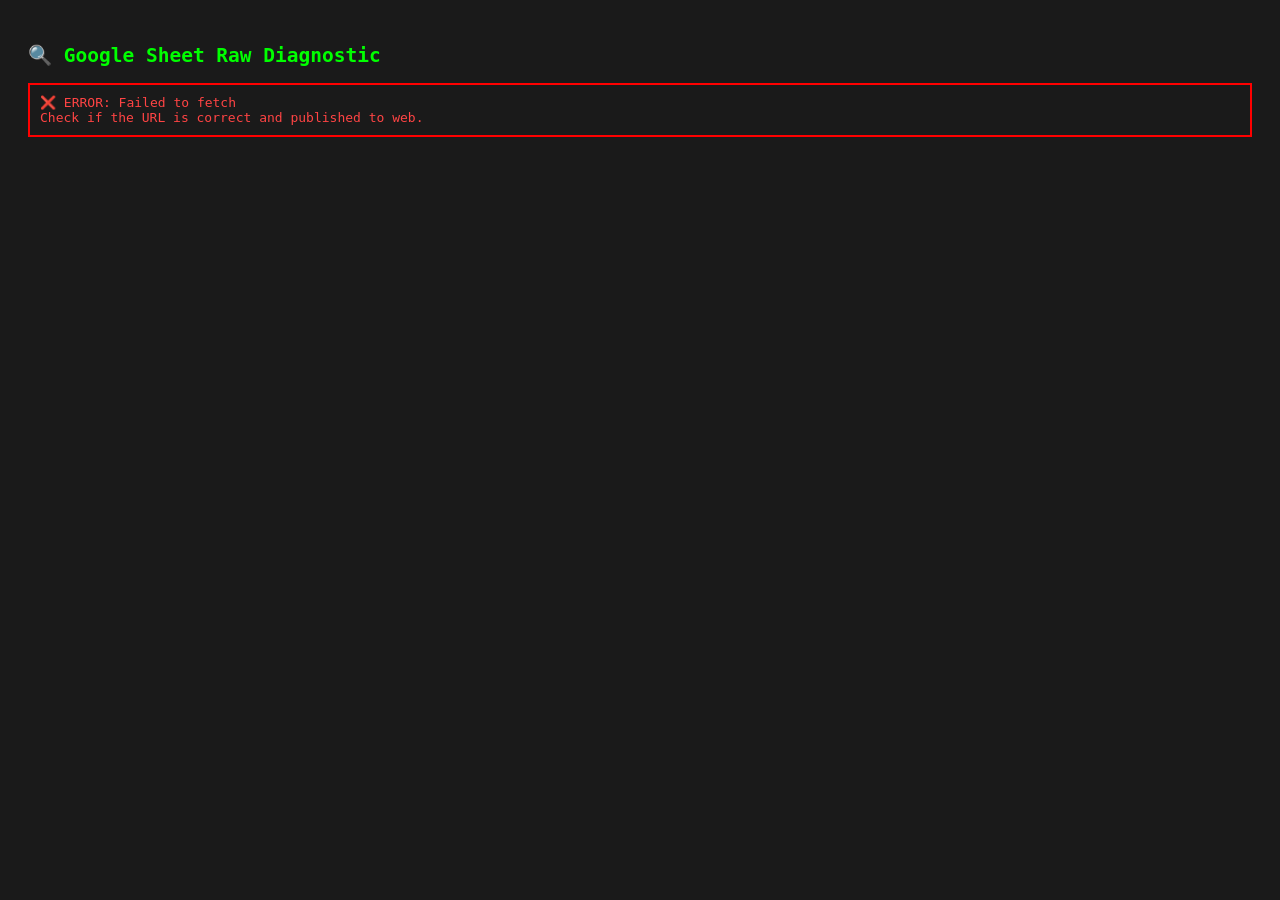
==== debug.html @ e3173ebe "Create debug.html" ====
<!DOCTYPE html>
<html>
<head>
    <title>Sheet Debugger</title>
    <style>
        body { font-family: monospace; padding: 20px; background: #1a1a1a; color: #00ff00; }
        .row { border-bottom: 1px solid #333; padding: 10px; margin-bottom: 10px; }
        .header { color: #ff00ff; font-weight: bold; }
        .error { color: #ff4444; border: 2px solid red; padding: 10px; }
    </style>
</head>
<body>
    <h2>🔍 Google Sheet Raw Diagnostic</h2>
    <div id="status">Connecting to Google...</div>
    <div id="output"></div>

    <script type="module">
        const SHEET_URL = "https://docs.google.com/spreadsheets/d/e/2PACX-1vThDQvcwmWKs2UwOfG57DQBOBnJX-9hsRKOQTUgALiM3uxs-VGzD2KN8JoWNAQltH6IkgAGhPTNFEvb/pub?gid=866869416&single=true&output=csv";

        async function debugSheet() {
            const status = document.getElementById('status');
            const output = document.getElementById('output');

            try {
                // 1. Fetch with Cache Buster
                const response = await fetch(SHEET_URL + `&t=${Date.now()}`);
                
                // 2. Decode with UTF-8 to check for the â symbol issue
                const buffer = await response.arrayBuffer();
                const decoder = new TextDecoder('utf-8');
                const rawText = decoder.decode(buffer);

                status.innerHTML = "✅ Connection Successful. Parsing Rows...";

                const lines = rawText.split('\n').filter(l => l.trim() !== "");
                const headers = lines[0].split(',').map(h => h.trim());

                output.innerHTML += `<div class="row header">HEADERS DETECTED: <br>${headers.join(' | ')}</div>`;

                lines.slice(1).forEach((line, index) => {
                    const values = line.split(',').map(v => v.trim());
                    let rowHtml = `<div class="row"><strong>Row ${index + 1}:</strong><br>`;
                    
                    headers.forEach((h, i) => {
                        rowHtml += `[${h}]: <span style="color:white">${values[i] || 'EMPTY'}</span><br>`;
                    });
                    
                    rowHtml += `</div>`;
                    output.innerHTML += rowHtml;
                });

            } catch (err) {
                status.innerHTML = `<div class="error">❌ ERROR: ${err.message}<br>Check if the URL is correct and published to web.</div>`;
            }
        }

        debugSheet();
    </script>
</body>
</html>
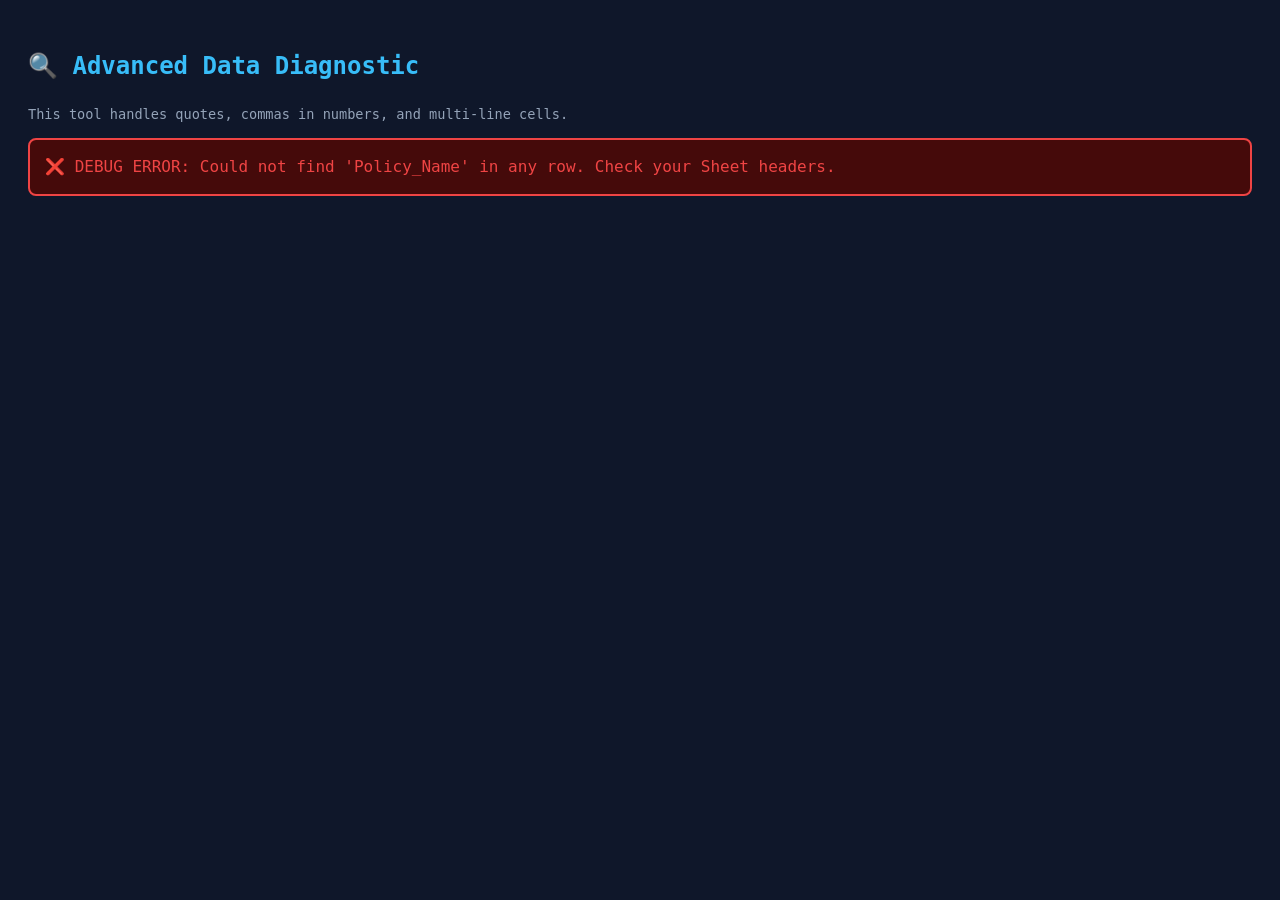
==== commit ec505af6: "Update debug.html" ====
--- a/debug.html
+++ b/debug.html
@@ -1,60 +1,93 @@
 <!DOCTYPE html>
 <html>
 <head>
-    <title>Sheet Debugger</title>
+    <title>Advanced Sheet Debugger</title>
     <style>
-        body { font-family: monospace; padding: 20px; background: #1a1a1a; color: #00ff00; }
-        .row { border-bottom: 1px solid #333; padding: 10px; margin-bottom: 10px; }
-        .header { color: #ff00ff; font-weight: bold; }
-        .error { color: #ff4444; border: 2px solid red; padding: 10px; }
+        body { font-family: 'Segoe UI', monospace; padding: 20px; background: #0f172a; color: #38bdf8; line-height: 1.5; }
+        .card { background: #1e293b; border: 1px solid #334155; padding: 15px; margin-bottom: 15px; border-radius: 8px; }
+        .header-row { color: #f472b6; font-weight: bold; font-size: 1.1em; border-bottom: 2px solid #f472b6; margin-bottom: 10px; }
+        .meta { color: #94a3b8; font-size: 0.85em; }
+        .val { color: #f8fafc; font-weight: bold; }
+        .error { color: #ef4444; border: 2px solid #ef4444; padding: 15px; border-radius: 8px; background: #450a0a; }
+        .highlight { color: #fbbf24; }
     </style>
 </head>
 <body>
-    <h2>🔍 Google Sheet Raw Diagnostic</h2>
-    <div id="status">Connecting to Google...</div>
+    <h2>🔍 Advanced Data Diagnostic</h2>
+    <p class="meta">This tool handles quotes, commas in numbers, and multi-line cells.</p>
+    <div id="status">Connecting...</div>
     <div id="output"></div>
 
     <script type="module">
-        const SHEET_URL = "https://docs.google.com/spreadsheets/d/e/2PACX-1vThDQvcwmWKs2UwOfG57DQBOBnJX-9hsRKOQTUgALiM3uxs-VGzD2KN8JoWNAQltH6IkgAGhPTNFEvb/pub?gid=866869416&single=true&output=csv";
+        const SHEET_URL = "YOUR_PUBLISHED_CSV_LINK_HERE"; // Ensure this is the CSV link
 
-        async function debugSheet() {
+        async function startDebug() {
             const status = document.getElementById('status');
             const output = document.getElementById('output');
 
             try {
-                // 1. Fetch with Cache Buster
                 const response = await fetch(SHEET_URL + `&t=${Date.now()}`);
-                
-                // 2. Decode with UTF-8 to check for the â symbol issue
                 const buffer = await response.arrayBuffer();
                 const decoder = new TextDecoder('utf-8');
                 const rawText = decoder.decode(buffer);
 
-                status.innerHTML = "✅ Connection Successful. Parsing Rows...";
+                // 1. ROBUST CSV PARSING (Handles quotes and commas inside cells)
+                const rows = parseCSV(rawText);
+                
+                // 2. FIND ACTUAL HEADER (Looking for the row containing Policy_Name)
+                const headerIdx = rows.findIndex(r => r.some(cell => cell.includes("Policy_Name")));
+                
+                if (headerIdx === -1) {
+                    throw new Error("Could not find 'Policy_Name' in any row. Check your Sheet headers.");
+                }
 
-                const lines = rawText.split('\n').filter(l => l.trim() !== "");
-                const headers = lines[0].split(',').map(h => h.trim());
+                const headers = rows[headerIdx];
+                const dataRows = rows.slice(headerIdx + 1);
 
-                output.innerHTML += `<div class="row header">HEADERS DETECTED: <br>${headers.join(' | ')}</div>`;
+                status.innerHTML = `✅ Found Headers at Row ${headerIdx + 1}. Total Policies: ${dataRows.filter(r => r[0]).length}`;
 
-                lines.slice(1).forEach((line, index) => {
-                    const values = line.split(',').map(v => v.trim());
-                    let rowHtml = `<div class="row"><strong>Row ${index + 1}:</strong><br>`;
-                    
-                    headers.forEach((h, i) => {
-                        rowHtml += `[${h}]: <span style="color:white">${values[i] || 'EMPTY'}</span><br>`;
+                // 3. DISPLAY CLEANED DATA
+                output.innerHTML = `<div class="card header-row">DETECTED HEADERS:<br>${headers.join(' | ')}</div>`;
+
+                dataRows.forEach((row, i) => {
+                    // Skip empty rows created by merged cells
+                    if (!row[0] || row[0] === "EMPTY") return;
+
+                    let html = `<div class="card">`;
+                    html += `<div class="highlight">Policy Entry #${i + 1}</div>`;
+                    headers.forEach((h, colIdx) => {
+                        if (h) {
+                            html += `<div><span class="meta">${h}:</span> <span class="val">${row[colIdx] || '-'}</span></div>`;
+                        }
                     });
-                    
-                    rowHtml += `</div>`;
-                    output.innerHTML += rowHtml;
+                    html += `</div>`;
+                    output.innerHTML += html;
                 });
 
             } catch (err) {
-                status.innerHTML = `<div class="error">❌ ERROR: ${err.message}<br>Check if the URL is correct and published to web.</div>`;
+                status.innerHTML = `<div class="error">❌ DEBUG ERROR: ${err.message}</div>`;
             }
         }
 
-        debugSheet();
+        // The Magic Logic: Correctly splits CSV even with "Commas, Inside, Quotes"
+        function parseCSV(text) {
+            const p = Array.from(text);
+            const rows = [];
+            let row = [''], inQuote = false, i = 0;
+            
+            p.forEach(char => {
+                if (char === '"' && p[i+1] === '"') { row[row.length-1] += '"'; i++; } // Handle escaped quotes
+                else if (char === '"') { inQuote = !inQuote; }
+                else if (char === ',' && !inQuote) { row.push(''); }
+                else if (char === '\n' && !inQuote) { rows.push(row); row = ['']; }
+                else { row[row.length-1] += char; }
+                i++;
+            });
+            rows.push(row);
+            return rows;
+        }
+
+        startDebug();
     </script>
 </body>
 </html>
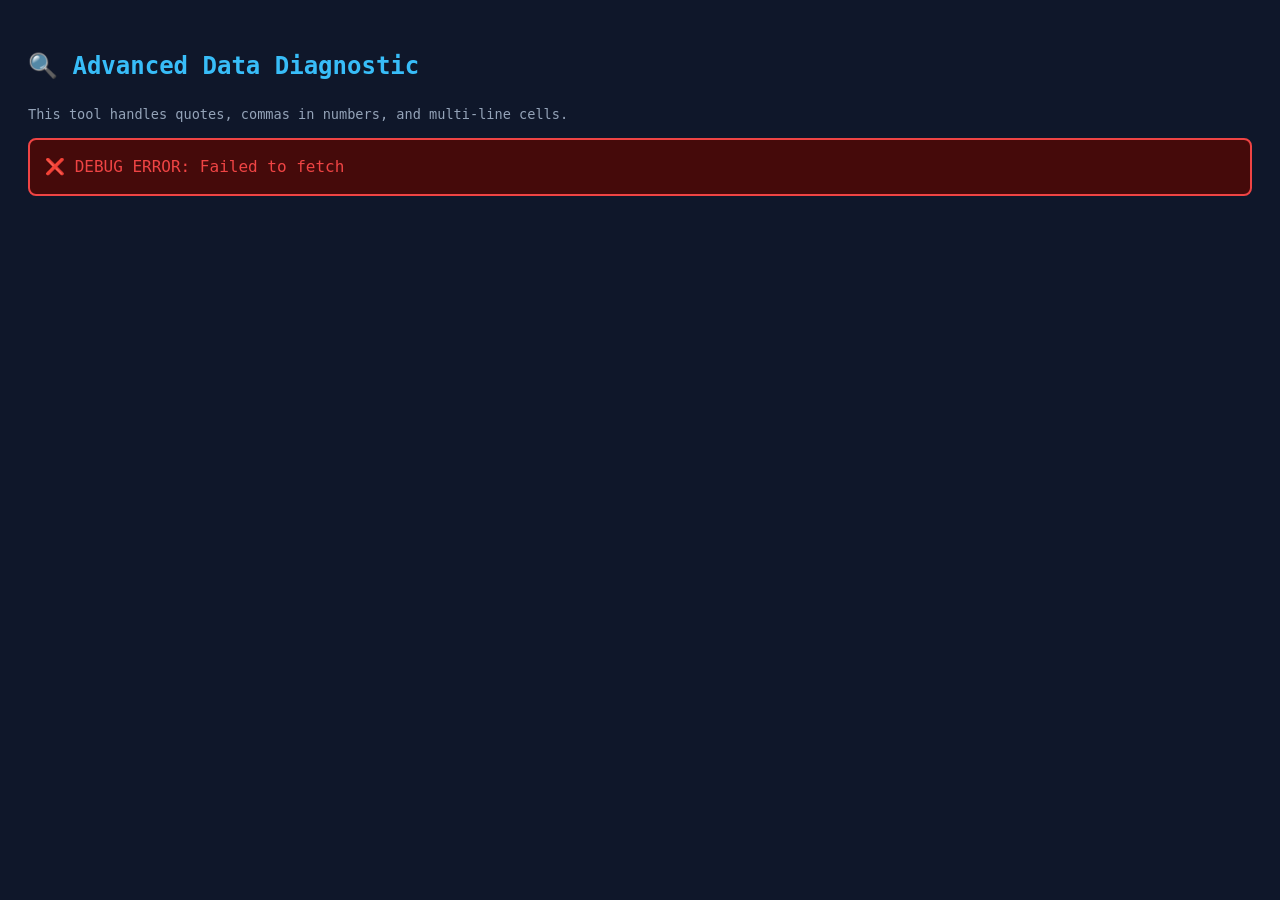
==== commit 755dc9a8: "Update debug.html" ====
--- a/debug.html
+++ b/debug.html
@@ -19,7 +19,7 @@
     <div id="output"></div>
 
     <script type="module">
-        const SHEET_URL = "YOUR_PUBLISHED_CSV_LINK_HERE"; // Ensure this is the CSV link
+        const SHEET_URL = "https://docs.google.com/spreadsheets/d/e/2PACX-1vThDQvcwmWKs2UwOfG57DQBOBnJX-9hsRKOQTUgALiM3uxs-VGzD2KN8JoWNAQltH6IkgAGhPTNFEvb/pub?gid=866869416&single=true&output=csv"; // Ensure this is the CSV link
 
         async function startDebug() {
             const status = document.getElementById('status');
